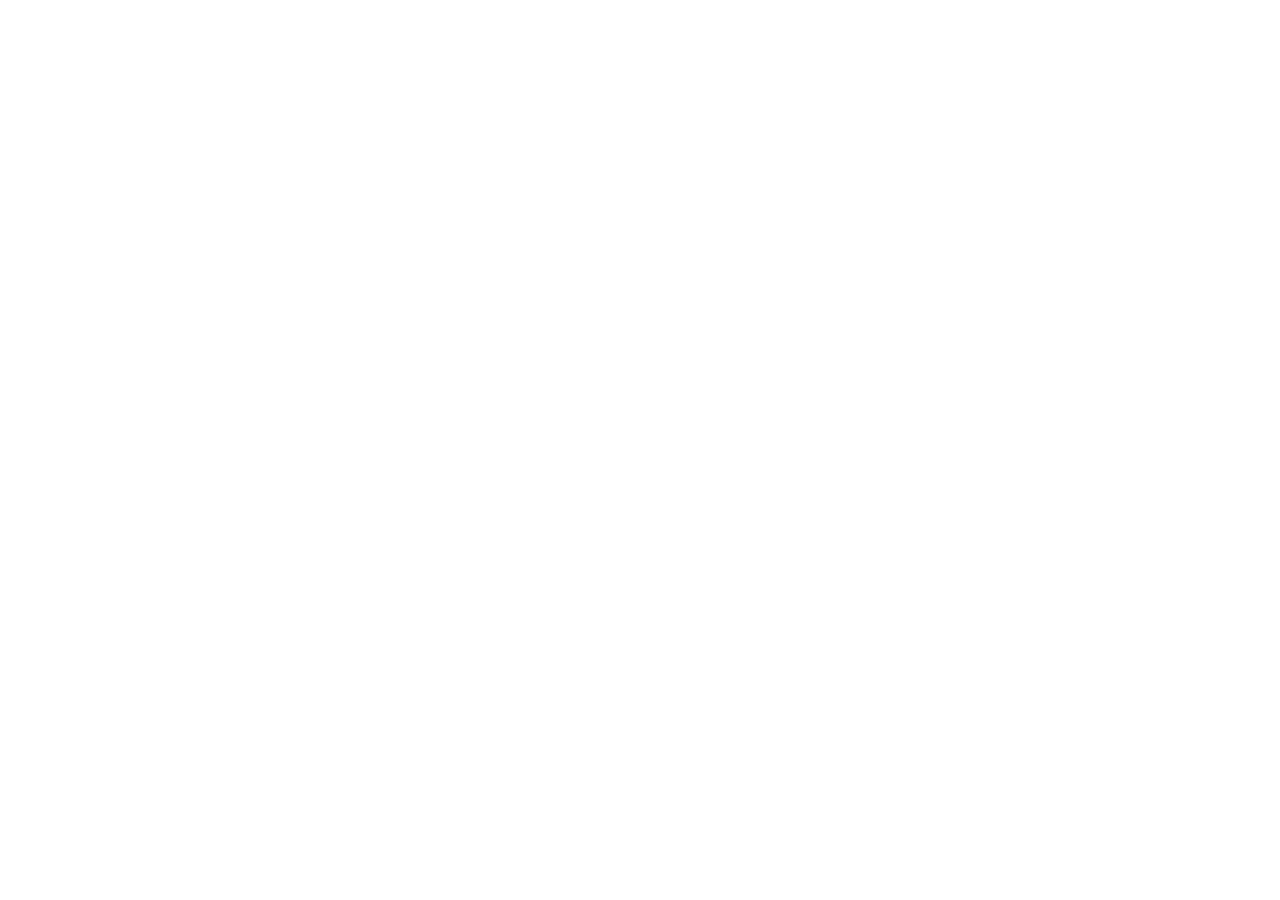
==== index.html @ f760f360 "Update index.html" ====
<!DOCTYPE html>
<html lang="en">
<head>
    <meta charset="UTF-8">
    <meta name="viewport" content="width=device-width, initial-scale=1.0">
    <meta http-equiv="Content-Security-Policy" 
          content="default-src 'self'; 
                   script-src 'self'; 
                   style-src 'self';
                   img-src 'self' data:;
                   base-uri 'none';
                   frame-ancestors 'none';
                   form-action 'self';
                   object-src 'none'">
    <title>BioQCore | Ethical Innovation</title>
    <link rel="stylesheet" href="src/css/main.css">
</head>
<body>
    <div class="container">
        <h1>Welcome to BioQCore Consortium!</h1>
        <p>Global breakthrough in pediatric medicine</p>
        <p>Contact: <span data-sanitize>contact@bioqcore.org</span></p>
    </div>

    <script src="src/js/security.js"></script>
</body>
</html>
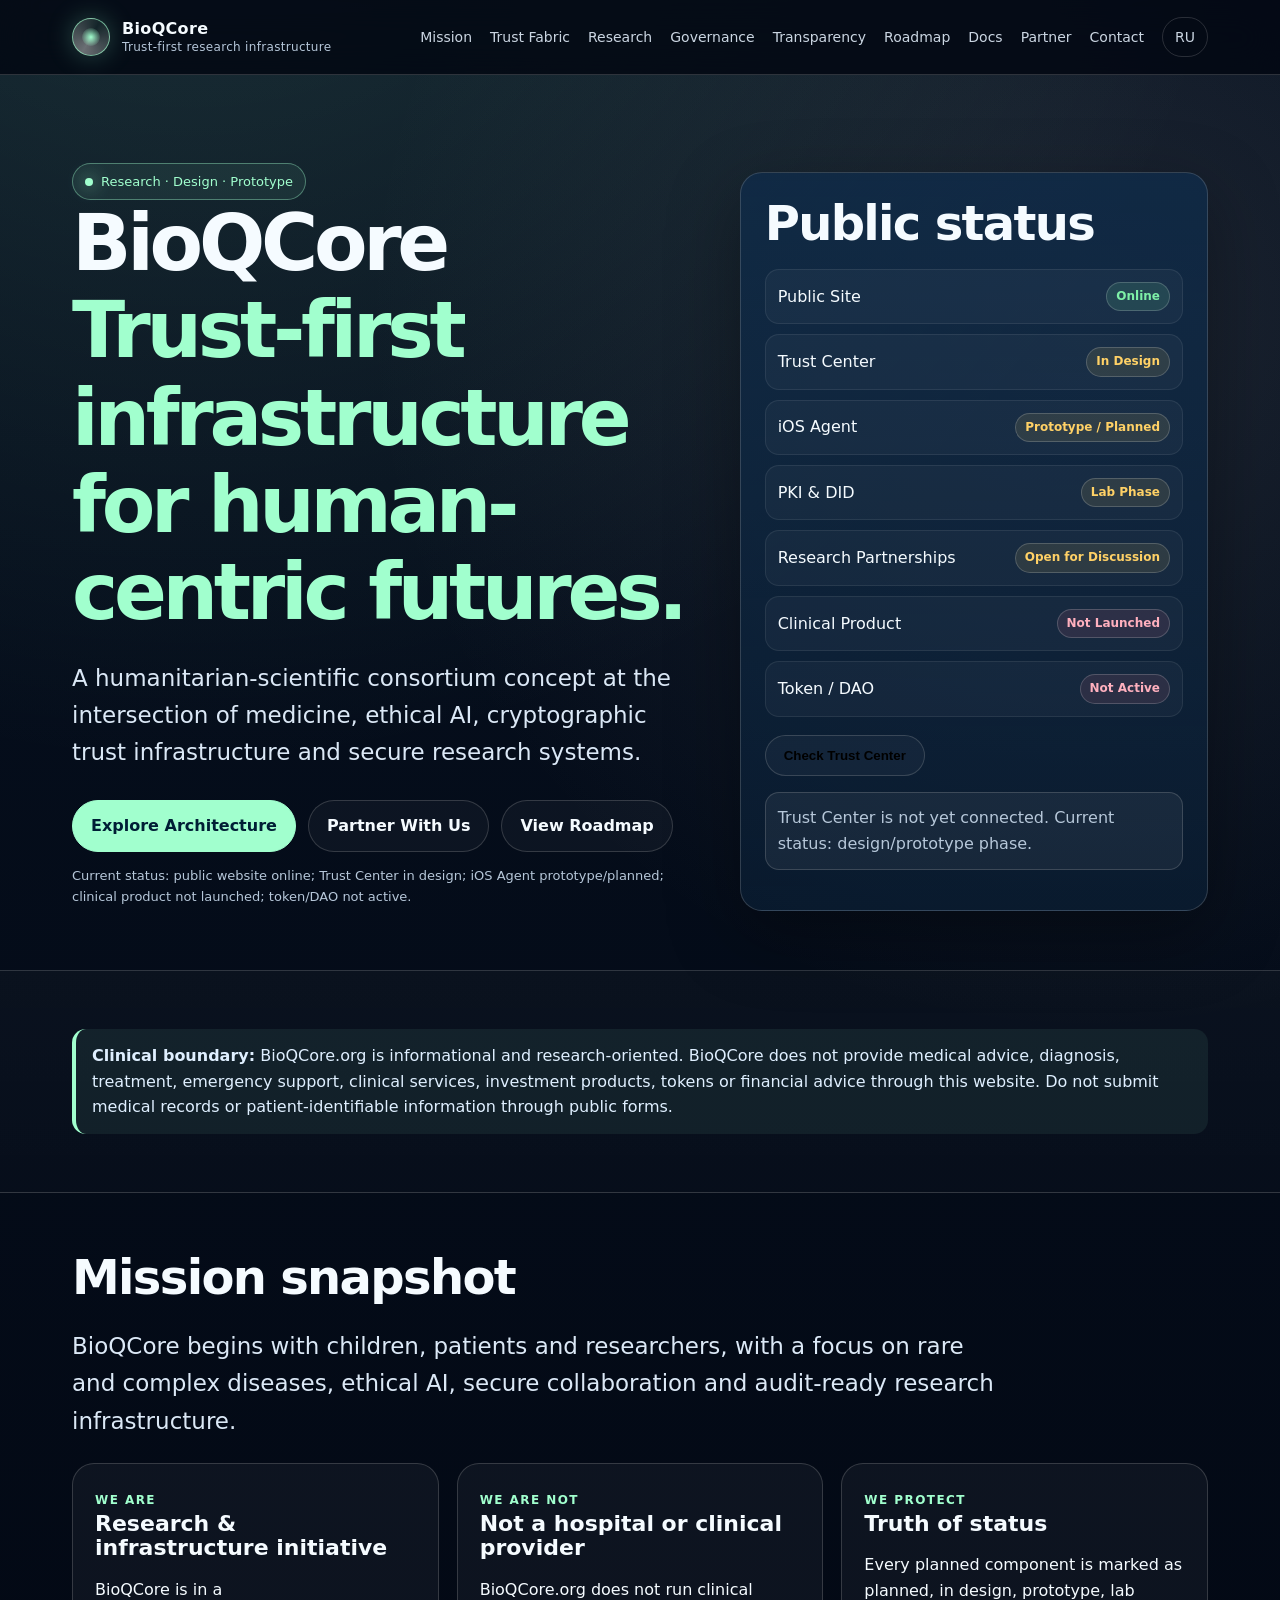
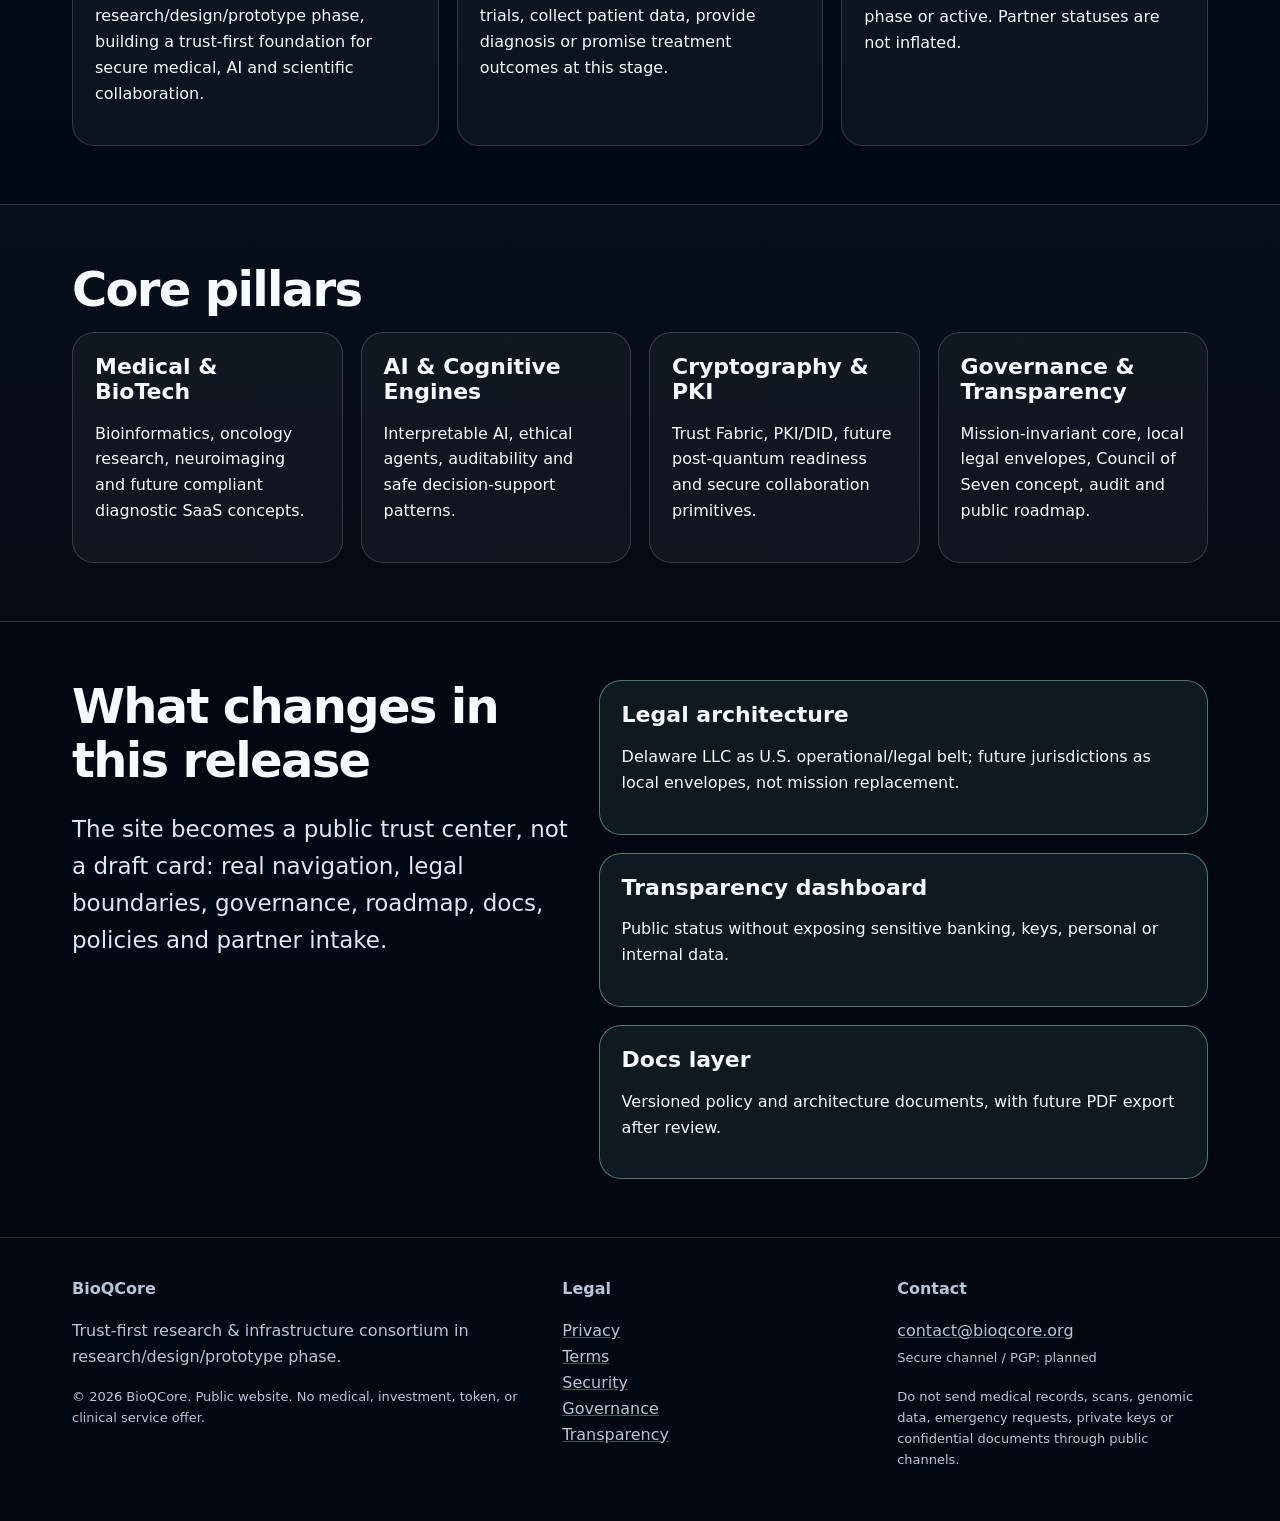
==== commit d512c308: "Update public BioQCore site to v1.0.0-rc" ====
--- a/index.html
+++ b/index.html
@@ -1,27 +1,7 @@
-<!DOCTYPE html>
-<html lang="en">
-<head>
-    <meta charset="UTF-8">
-    <meta name="viewport" content="width=device-width, initial-scale=1.0">
-    <meta http-equiv="Content-Security-Policy" 
-          content="default-src 'self'; 
-                   script-src 'self'; 
-                   style-src 'self';
-                   img-src 'self' data:;
-                   base-uri 'none';
-                   frame-ancestors 'none';
-                   form-action 'self';
-                   object-src 'none'">
-    <title>BioQCore | Ethical Innovation</title>
-    <link rel="stylesheet" href="src/css/main.css">
-</head>
-<body>
-    <div class="container">
-        <h1>Welcome to BioQCore Consortium!</h1>
-        <p>Global breakthrough in pediatric medicine</p>
-        <p>Contact: <span data-sanitize>contact@bioqcore.org</span></p>
-    </div>
-
-    <script src="src/js/security.js"></script>
-</body>
-</html>+<!doctype html><html lang="en"><head><meta charset="utf-8"><meta name="viewport" content="width=device-width, initial-scale=1"><title>BioQCore — Trust-First Research &amp; Infrastructure Consortium</title><meta name="description" content="BioQCore is a trust-first humanitarian and scientific research infrastructure initiative at the intersection of medicine, AI, cryptography, governance and secure collaboration."><meta property="og:title" content="BioQCore — Trust-First Research &amp; Infrastructure Consortium"><meta property="og:description" content="BioQCore is a trust-first humanitarian and scientific research infrastructure initiative at the intersection of medicine, AI, cryptography, governance and secure collaboration."><meta property="og:type" content="website"><meta property="og:url" content="https://bioqcore.org/index.html"><link rel="canonical" href="https://bioqcore.org/index.html"><link rel="stylesheet" href="src/css/main.css"><link rel="icon" href="images/favicon.ico"></head><body><a class="skip" href="#main">Skip to content</a><div class="topbar"><div class="container header"><a class="brand" href="index.html" aria-label="BioQCore Home"><span class="brand-mark" aria-hidden="true"></span><span>BioQCore<small>Trust-first research infrastructure</small></span></a><nav class="nav" aria-label="Main navigation"><a href="mission.html" class="">Mission</a><a href="trust-fabric.html" class="">Trust Fabric</a><a href="research.html" class="">Research</a><a href="governance.html" class="">Governance</a><a href="transparency.html" class="">Transparency</a><a href="roadmap.html" class="">Roadmap</a><a href="docs.html" class="">Docs</a><a href="partner.html" class="">Partner</a><a href="contact.html" class="">Contact</a><a class="pill" href="index.ru.html">RU</a></nav></div></div><main id="main">
+<section class="hero"><div class="container hero-grid"><div><span class="eyebrow"><span class="dot"></span>Research · Design · Prototype</span><h1>BioQCore<br><span class="accent">Trust-first infrastructure for human-centric futures.</span></h1><p class="lead">A humanitarian-scientific consortium concept at the intersection of medicine, ethical AI, cryptographic trust infrastructure and secure research systems.</p><div class="actions"><a class="btn primary" href="trust-fabric.html">Explore Architecture</a><a class="btn ghost" href="partner.html">Partner With Us</a><a class="btn ghost" href="roadmap.html">View Roadmap</a></div><p class="muted small">Current status: public website online; Trust Center in design; iOS Agent prototype/planned; clinical product not launched; token/DAO not active.</p></div><aside class="panel" aria-labelledby="status-title"><h2 id="status-title">Public status</h2><ul class="status-list"><li class="status-row"><span>Public Site</span><span class="badge active">Online</span></li><li class="status-row"><span>Trust Center</span><span class="badge design">In Design</span></li><li class="status-row"><span>iOS Agent</span><span class="badge prototype">Prototype / Planned</span></li><li class="status-row"><span>PKI &amp; DID</span><span class="badge lab">Lab Phase</span></li><li class="status-row"><span>Research Partnerships</span><span class="badge design">Open for Discussion</span></li><li class="status-row"><span>Clinical Product</span><span class="badge not">Not Launched</span></li><li class="status-row"><span>Token / DAO</span><span class="badge not">Not Active</span></li></ul><button id="check-trust-center" class="btn ghost" type="button">Check Trust Center</button><p id="trust-center-status" class="notice">Trust Center is not yet connected. Current status: design/prototype phase.</p></aside></div></section>
+<section class="section alt"><div class="container"><div class="disclaimer"><strong>Clinical boundary:</strong> BioQCore.org is informational and research-oriented. BioQCore does not provide medical advice, diagnosis, treatment, emergency support, clinical services, investment products, tokens or financial advice through this website. Do not submit medical records or patient-identifiable information through public forms.</div></div></section>
+<section class="section"><div class="container"><h2>Mission snapshot</h2><p class="lead">BioQCore begins with children, patients and researchers, with a focus on rare and complex diseases, ethical AI, secure collaboration and audit-ready research infrastructure.</p><div class="grid grid-3"><article class="card"><span class="kicker">We are</span><h3>Research &amp; infrastructure initiative</h3><p>BioQCore is in a research/design/prototype phase, building a trust-first foundation for secure medical, AI and scientific collaboration.</p></article><article class="card"><span class="kicker">We are not</span><h3>Not a hospital or clinical provider</h3><p>BioQCore.org does not run clinical trials, collect patient data, provide diagnosis or promise treatment outcomes at this stage.</p></article><article class="card"><span class="kicker">We protect</span><h3>Truth of status</h3><p>Every planned component is marked as planned, in design, prototype, lab phase or active. Partner statuses are not inflated.</p></article></div></div></section>
+<section class="section alt"><div class="container"><h2>Core pillars</h2><div class="grid grid-4"><div class="card"><h3>Medical &amp; BioTech</h3><p>Bioinformatics, oncology research, neuroimaging and future compliant diagnostic SaaS concepts.</p></div><div class="card"><h3>AI &amp; Cognitive Engines</h3><p>Interpretable AI, ethical agents, auditability and safe decision-support patterns.</p></div><div class="card"><h3>Cryptography &amp; PKI</h3><p>Trust Fabric, PKI/DID, future post-quantum readiness and secure collaboration primitives.</p></div><div class="card"><h3>Governance &amp; Transparency</h3><p>Mission-invariant core, local legal envelopes, Council of Seven concept, audit and public roadmap.</p></div></div></div></section>
+<section class="section"><div class="container split"><div><h2>What changes in this release</h2><p class="lead">The site becomes a public trust center, not a draft card: real navigation, legal boundaries, governance, roadmap, docs, policies and partner intake.</p></div><div class="grid"><a class="card green" href="governance.html"><h3>Legal architecture</h3><p>Delaware LLC as U.S. operational/legal belt; future jurisdictions as local envelopes, not mission replacement.</p></a><a class="card green" href="transparency.html"><h3>Transparency dashboard</h3><p>Public status without exposing sensitive banking, keys, personal or internal data.</p></a><a class="card green" href="docs.html"><h3>Docs layer</h3><p>Versioned policy and architecture documents, with future PDF export after review.</p></a></div></div></section>
+</main><footer class="footer"><div class="container footer-grid"><div><strong>BioQCore</strong><p>Trust-first research &amp; infrastructure consortium in research/design/prototype phase.</p><p class="small">© <span id="year">2026</span> BioQCore. Public website. No medical, investment, token, or clinical service offer.</p></div><div><strong>Legal</strong><p><a href="privacy.html">Privacy</a><br><a href="terms.html">Terms</a><br><a href="security.html">Security</a><br><a href="governance.html">Governance</a><br><a href="transparency.html">Transparency</a></p></div><div><strong>Contact</strong><p><a href="mailto:contact@bioqcore.org">contact@bioqcore.org</a><br><span class="small">Secure channel / PGP: planned</span></p><p class="small">Do not send medical records, scans, genomic data, emergency requests, private keys or confidential documents through public channels.</p></div></div></footer><script src="src/js/site.js" defer></script></body></html>
--- a/src/css/main.css
+++ b/src/css/main.css
@@ -0,0 +1,17 @@
+
+:root{
+  --bg:#06101f; --bg2:#08192d; --panel:#0b2138; --panel2:#0f2b49; --ink:#f5fbff; --muted:#b6c7d9;
+  --line:rgba(192,192,192,.22); --green:#A1FFCE; --silver:#C0C0C0; --blue:#002040; --warning:#ffd166;
+  --danger:#ff7a90; --ok:#7ef0a7; --radius:22px; --shadow:0 24px 70px rgba(0,0,0,.34);
+  --max:1180px; --font:Inter, ui-sans-serif, system-ui, -apple-system, BlinkMacSystemFont, "Segoe UI", sans-serif;
+}
+*{box-sizing:border-box} html{scroll-behavior:smooth} body{margin:0;background:
+  radial-gradient(circle at 15% -10%, rgba(161,255,206,.16), transparent 30%),
+  radial-gradient(circle at 85% 10%, rgba(192,192,192,.12), transparent 24%),
+  linear-gradient(180deg,var(--bg),#020712 70%); color:var(--ink);font-family:var(--font);line-height:1.62}
+a{color:inherit;text-decoration:none} a:hover{color:var(--green)}
+.container{max-width:var(--max);margin:0 auto;padding:0 22px}.skip{position:absolute;left:-9999px}.skip:focus{left:16px;top:16px;z-index:999;background:var(--green);color:#001b2e;padding:10px 14px;border-radius:10px}.topbar{position:sticky;top:0;z-index:50;border-bottom:1px solid var(--line);background:rgba(2,7,18,.82);backdrop-filter:blur(18px)}
+.header{display:flex;align-items:center;justify-content:space-between;gap:18px;min-height:74px}.brand{display:flex;align-items:center;gap:12px;font-weight:800;letter-spacing:.02em}.brand-mark{width:38px;height:38px;border:1px solid rgba(161,255,206,.65);border-radius:50%;background:radial-gradient(circle,var(--green),rgba(161,255,206,.16) 33%,transparent 36%),conic-gradient(from 30deg,rgba(161,255,206,.1),rgba(192,192,192,.55),rgba(161,255,206,.1));box-shadow:0 0 26px rgba(161,255,206,.25)}.brand small{display:block;color:var(--muted);font-weight:500;font-size:12px;margin-top:-4px}.nav{display:flex;align-items:center;gap:18px;flex-wrap:wrap;font-size:14px;color:#dce7f3}.nav a{opacity:.92}.nav .pill{border:1px solid var(--line);border-radius:999px;padding:8px 12px}.lang{display:flex;gap:8px;font-size:12px;color:var(--muted)}
+.hero{padding:88px 0 50px}.hero-grid{display:grid;grid-template-columns:minmax(0,1.15fr) minmax(330px,.85fr);gap:34px;align-items:center}.eyebrow{display:inline-flex;gap:8px;align-items:center;border:1px solid rgba(161,255,206,.38);border-radius:999px;color:var(--green);padding:7px 12px;background:rgba(161,255,206,.07);font-size:13px}.dot{width:8px;height:8px;border-radius:50%;background:var(--green);box-shadow:0 0 18px var(--green)}h1,h2,h3{line-height:1.12;margin:0 0 16px}h1{font-size:clamp(42px,7vw,78px);letter-spacing:-.055em}.accent{color:var(--green)}h2{font-size:clamp(30px,4vw,48px);letter-spacing:-.035em}.page-title{padding:64px 0 26px;border-bottom:1px solid var(--line)}h3{font-size:22px}.lead{font-size:clamp(18px,2.2vw,23px);color:#dbe8f6;max-width:930px}.muted{color:var(--muted)}.small{font-size:13px}.actions{display:flex;gap:12px;flex-wrap:wrap;margin-top:28px}.btn{display:inline-flex;align-items:center;justify-content:center;gap:8px;border-radius:999px;padding:12px 18px;font-weight:800;border:1px solid var(--line);transition:.18s}.btn.primary{background:var(--green);color:#001e35;border-color:var(--green)}.btn.ghost{background:rgba(255,255,255,.035)}.btn:hover{transform:translateY(-1px);color:#001e35;background:var(--green)}.panel{border:1px solid var(--line);border-radius:var(--radius);background:linear-gradient(180deg,rgba(15,43,73,.82),rgba(11,33,56,.64));box-shadow:var(--shadow);padding:24px}.status-list{display:grid;gap:10px;margin:18px 0;padding:0;list-style:none}.status-row{display:flex;align-items:center;justify-content:space-between;gap:14px;border:1px solid rgba(255,255,255,.08);border-radius:14px;padding:12px;background:rgba(255,255,255,.035)}.badge{font-size:12px;font-weight:800;border-radius:999px;padding:4px 9px;border:1px solid rgba(255,255,255,.18);white-space:nowrap}.badge.active{background:rgba(126,240,167,.12);color:var(--ok)}.badge.design,.badge.prototype,.badge.lab,.badge.planned{background:rgba(255,209,102,.10);color:var(--warning)}.badge.not{background:rgba(255,122,144,.10);color:#ffb0be}.grid{display:grid;gap:18px}.grid-2{grid-template-columns:repeat(2,minmax(0,1fr))}.grid-3{grid-template-columns:repeat(3,minmax(0,1fr))}.grid-4{grid-template-columns:repeat(4,minmax(0,1fr))}.section{padding:58px 0}.section.alt{background:linear-gradient(180deg,rgba(255,255,255,.025),rgba(255,255,255,.01));border-top:1px solid var(--line);border-bottom:1px solid var(--line)}.card{border:1px solid var(--line);border-radius:var(--radius);background:rgba(255,255,255,.045);padding:22px}.card strong{color:#fff}.card .kicker{color:var(--green);font-size:12px;text-transform:uppercase;letter-spacing:.12em;font-weight:800}.card.warning{border-color:rgba(255,209,102,.35);background:rgba(255,209,102,.08)}.card.danger{border-color:rgba(255,122,144,.35);background:rgba(255,122,144,.08)}.card.green{border-color:rgba(161,255,206,.42);background:rgba(161,255,206,.08)}.split{display:grid;grid-template-columns:minmax(0,.9fr) minmax(0,1.1fr);gap:28px}.list{padding-left:20px}.list li{margin:8px 0}.timeline{position:relative;display:grid;gap:16px}.timeline-item{display:grid;grid-template-columns:160px 1fr;gap:18px;align-items:start}.phase{font-weight:900;color:var(--green)}.table-wrap{overflow:auto;border:1px solid var(--line);border-radius:18px}table{width:100%;border-collapse:collapse;min-width:700px}th,td{padding:13px 14px;border-bottom:1px solid rgba(255,255,255,.08);text-align:left;vertical-align:top}th{color:var(--green);font-size:13px;text-transform:uppercase;letter-spacing:.08em;background:rgba(255,255,255,.035)}.disclaimer{border-left:4px solid var(--green);padding:14px 16px;border-radius:14px;background:rgba(161,255,206,.07);color:#dfefff}.form{display:grid;gap:14px}.field{display:grid;gap:6px}label{font-weight:800;color:#eaf6ff}.input,select,textarea{width:100%;padding:12px 14px;border-radius:14px;border:1px solid rgba(255,255,255,.16);background:rgba(0,0,0,.28);color:var(--ink);font:inherit}textarea{min-height:130px}.check{display:flex;gap:10px;align-items:flex-start;color:#dce7f3}.check input{margin-top:7px}.notice{padding:12px;border-radius:14px;background:rgba(255,255,255,.055);border:1px solid var(--line);color:var(--muted)}.footer{padding:38px 0;border-top:1px solid var(--line);background:#020711;color:var(--muted)}.footer-grid{display:grid;grid-template-columns:1.2fr .8fr .8fr;gap:24px}.footer a{text-decoration:underline;text-decoration-color:rgba(161,255,206,.35)}.doc-list{display:grid;gap:12px}.doc-item{display:flex;justify-content:space-between;gap:16px;align-items:center;border:1px solid var(--line);border-radius:16px;padding:14px;background:rgba(255,255,255,.035)}.mono{font-family:ui-monospace,SFMono-Regular,Menlo,monospace}.diagram{border:1px solid var(--line);border-radius:22px;background:rgba(255,255,255,.04);padding:18px}.diagram-grid{display:grid;grid-template-columns:repeat(3,1fr);gap:12px}.node{text-align:center;border:1px solid rgba(161,255,206,.26);border-radius:16px;padding:16px;background:rgba(0,32,64,.55)}.arrow{text-align:center;color:var(--green);font-weight:900;padding:6px}.sr-only{position:absolute;width:1px;height:1px;overflow:hidden;clip:rect(0,0,0,0)}
+@media(max-width:920px){.hero-grid,.split,.footer-grid{grid-template-columns:1fr}.grid-3,.grid-4,.grid-2,.diagram-grid{grid-template-columns:1fr}.timeline-item{grid-template-columns:1fr}.header{align-items:flex-start;flex-direction:column}.nav{gap:10px}.hero{padding-top:54px}h1{font-size:44px}}
+@media(max-width:560px){.container{padding:0 16px}.nav{font-size:13px}.section{padding:42px 0}.status-row{align-items:flex-start;flex-direction:column}.actions{flex-direction:column}.btn{width:100%}}
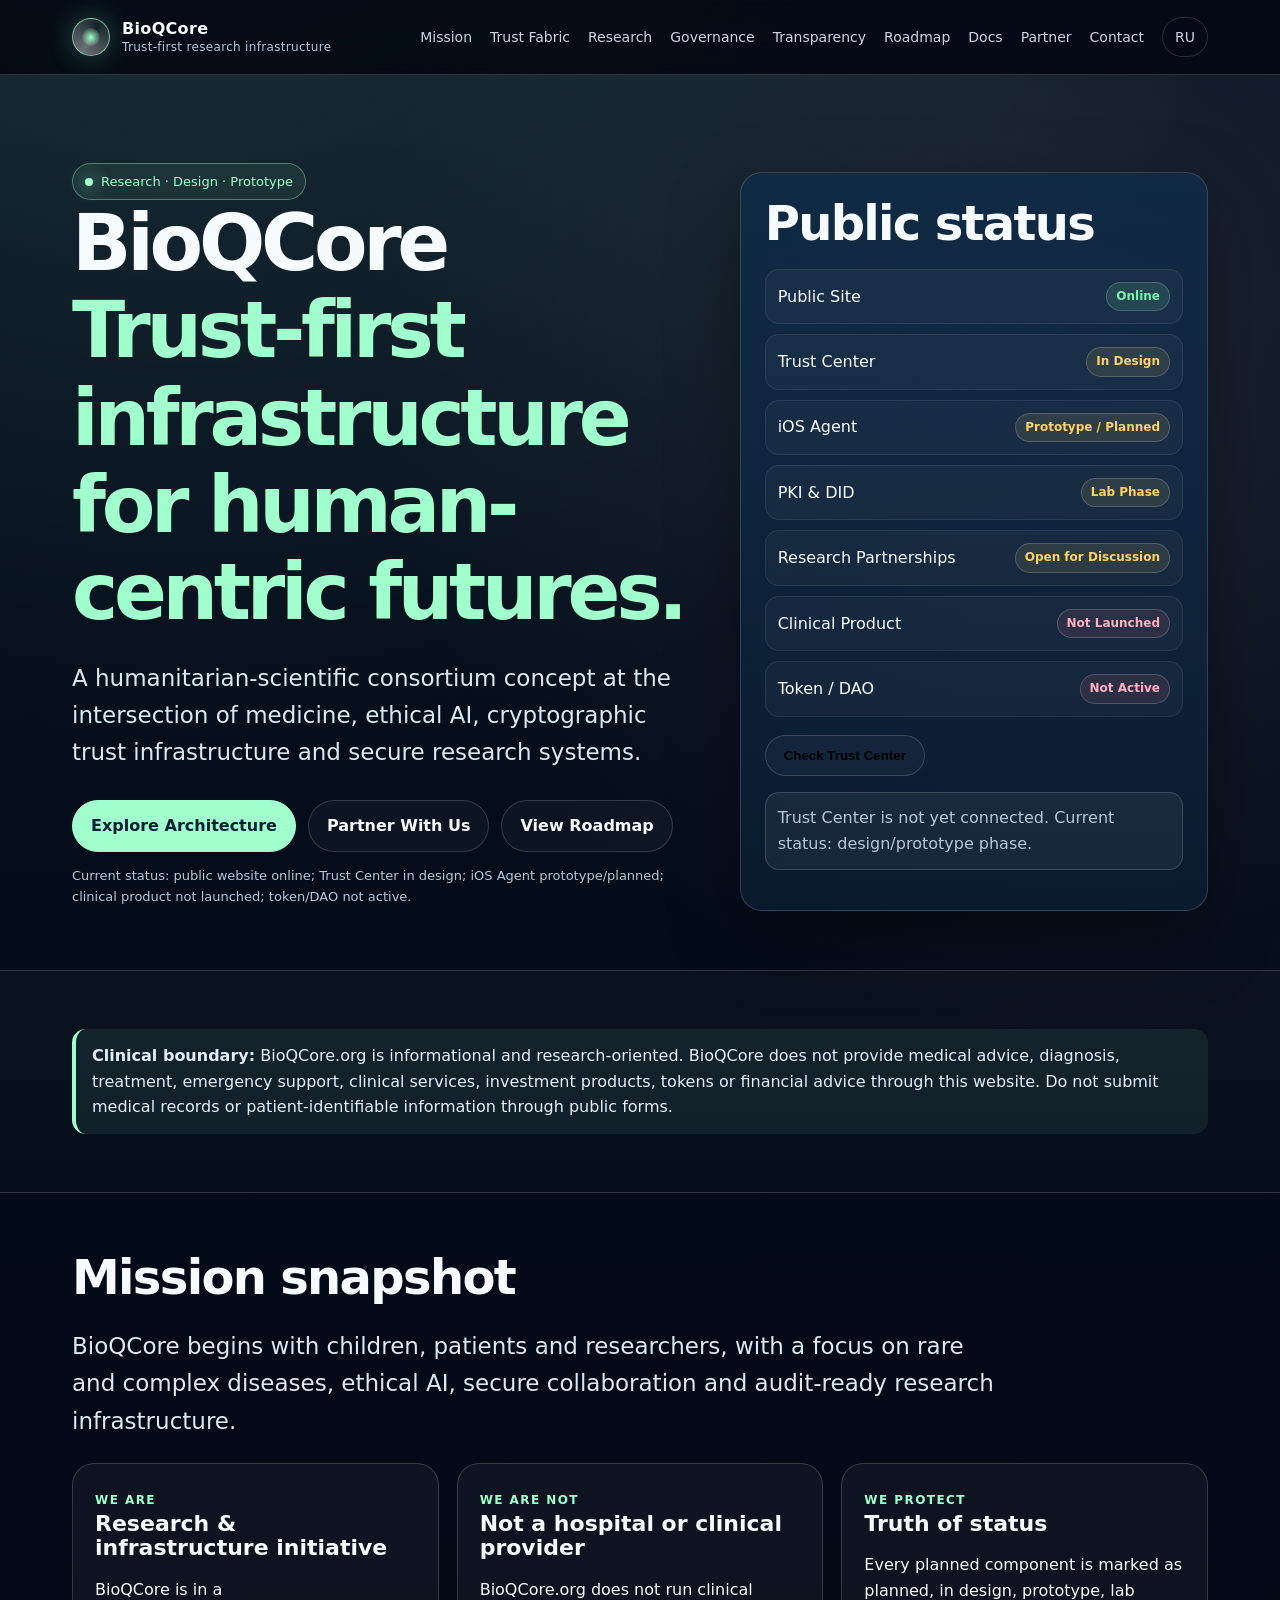
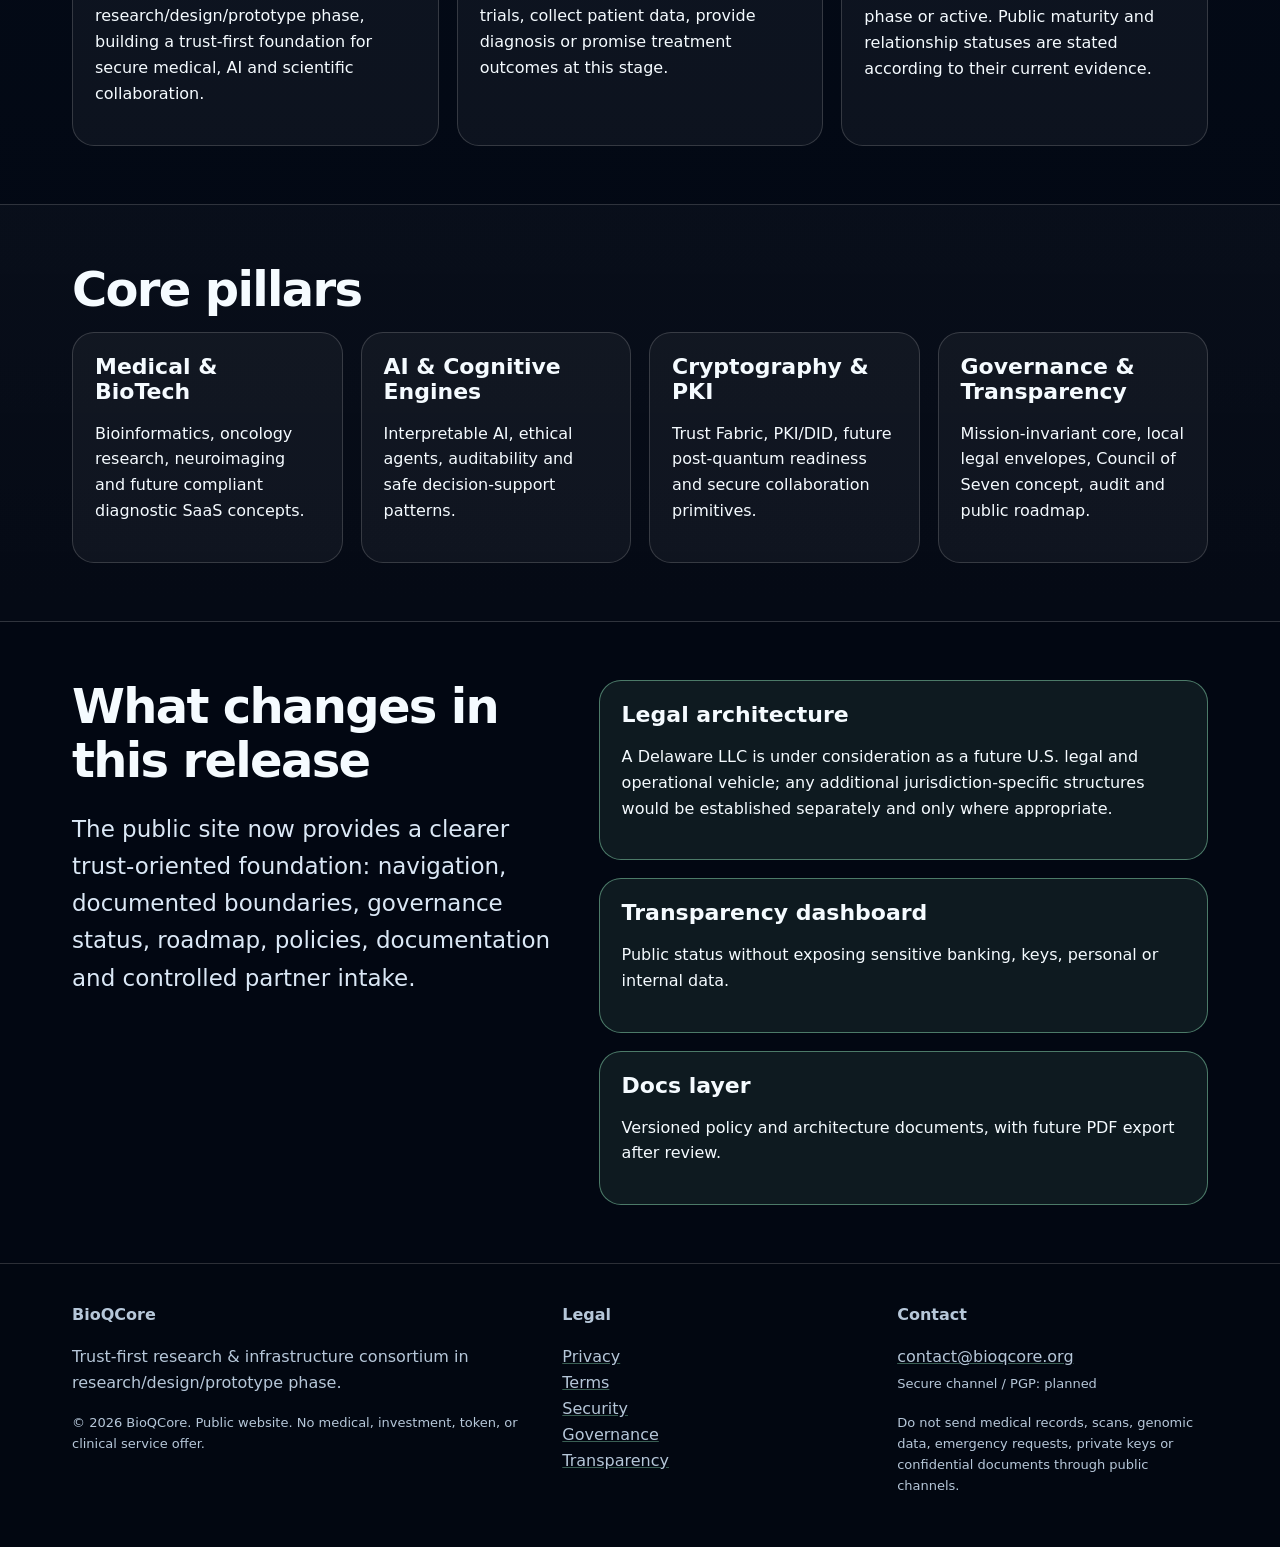
==== commit e35b181b: "Harden public site state, governance and release validation" ====
--- a/index.html
+++ b/index.html
@@ -1,7 +1,7 @@
-<!doctype html><html lang="en"><head><meta charset="utf-8"><meta name="viewport" content="width=device-width, initial-scale=1"><title>BioQCore — Trust-First Research &amp; Infrastructure Consortium</title><meta name="description" content="BioQCore is a trust-first humanitarian and scientific research infrastructure initiative at the intersection of medicine, AI, cryptography, governance and secure collaboration."><meta property="og:title" content="BioQCore — Trust-First Research &amp; Infrastructure Consortium"><meta property="og:description" content="BioQCore is a trust-first humanitarian and scientific research infrastructure initiative at the intersection of medicine, AI, cryptography, governance and secure collaboration."><meta property="og:type" content="website"><meta property="og:url" content="https://bioqcore.org/index.html"><link rel="canonical" href="https://bioqcore.org/index.html"><link rel="stylesheet" href="src/css/main.css"><link rel="icon" href="images/favicon.ico"></head><body><a class="skip" href="#main">Skip to content</a><div class="topbar"><div class="container header"><a class="brand" href="index.html" aria-label="BioQCore Home"><span class="brand-mark" aria-hidden="true"></span><span>BioQCore<small>Trust-first research infrastructure</small></span></a><nav class="nav" aria-label="Main navigation"><a href="mission.html" class="">Mission</a><a href="trust-fabric.html" class="">Trust Fabric</a><a href="research.html" class="">Research</a><a href="governance.html" class="">Governance</a><a href="transparency.html" class="">Transparency</a><a href="roadmap.html" class="">Roadmap</a><a href="docs.html" class="">Docs</a><a href="partner.html" class="">Partner</a><a href="contact.html" class="">Contact</a><a class="pill" href="index.ru.html">RU</a></nav></div></div><main id="main">
-<section class="hero"><div class="container hero-grid"><div><span class="eyebrow"><span class="dot"></span>Research · Design · Prototype</span><h1>BioQCore<br><span class="accent">Trust-first infrastructure for human-centric futures.</span></h1><p class="lead">A humanitarian-scientific consortium concept at the intersection of medicine, ethical AI, cryptographic trust infrastructure and secure research systems.</p><div class="actions"><a class="btn primary" href="trust-fabric.html">Explore Architecture</a><a class="btn ghost" href="partner.html">Partner With Us</a><a class="btn ghost" href="roadmap.html">View Roadmap</a></div><p class="muted small">Current status: public website online; Trust Center in design; iOS Agent prototype/planned; clinical product not launched; token/DAO not active.</p></div><aside class="panel" aria-labelledby="status-title"><h2 id="status-title">Public status</h2><ul class="status-list"><li class="status-row"><span>Public Site</span><span class="badge active">Online</span></li><li class="status-row"><span>Trust Center</span><span class="badge design">In Design</span></li><li class="status-row"><span>iOS Agent</span><span class="badge prototype">Prototype / Planned</span></li><li class="status-row"><span>PKI &amp; DID</span><span class="badge lab">Lab Phase</span></li><li class="status-row"><span>Research Partnerships</span><span class="badge design">Open for Discussion</span></li><li class="status-row"><span>Clinical Product</span><span class="badge not">Not Launched</span></li><li class="status-row"><span>Token / DAO</span><span class="badge not">Not Active</span></li></ul><button id="check-trust-center" class="btn ghost" type="button">Check Trust Center</button><p id="trust-center-status" class="notice">Trust Center is not yet connected. Current status: design/prototype phase.</p></aside></div></section>
+<!doctype html><html lang="en"><head><meta charset="utf-8"><meta name="viewport" content="width=device-width, initial-scale=1"><title>BioQCore — Trust-First Research &amp; Infrastructure Consortium</title><meta name="description" content="BioQCore is a trust-first humanitarian and scientific research infrastructure initiative for secure collaboration, accountable governance and human-centric innovation."><meta property="og:title" content="BioQCore — Trust-First Research &amp; Infrastructure Consortium"><meta property="og:description" content="BioQCore is a trust-first humanitarian and scientific research infrastructure initiative for secure collaboration, accountable governance and human-centric innovation."><meta property="og:type" content="website"><meta property="og:url" content="https://bioqcore.org/"><link rel="canonical" href="https://bioqcore.org/"><link rel="alternate" hreflang="en" href="https://bioqcore.org/"><link rel="alternate" hreflang="ru" href="https://bioqcore.org/index.ru.html"><link rel="alternate" hreflang="x-default" href="https://bioqcore.org/"><link rel="stylesheet" href="src/css/main.css"><link rel="icon" href="images/favicon.ico"></head><body><a class="skip" href="#main">Skip to content</a><div class="topbar"><div class="container header"><a class="brand" href="index.html" aria-label="BioQCore Home"><span class="brand-mark" aria-hidden="true"></span><span>BioQCore<small>Trust-first research infrastructure</small></span></a><nav class="nav" aria-label="Main navigation"><a href="mission.html" class="">Mission</a><a href="trust-fabric.html" class="">Trust Fabric</a><a href="research.html" class="">Research</a><a href="governance.html" class="">Governance</a><a href="transparency.html" class="">Transparency</a><a href="roadmap.html" class="">Roadmap</a><a href="docs.html" class="">Docs</a><a href="partner.html" class="">Partner</a><a href="contact.html" class="">Contact</a><a class="pill" href="index.ru.html">RU</a></nav></div></div><main id="main">
+<section class="hero"><div class="container hero-grid"><div><span class="eyebrow"><span class="dot"></span>Research · Design · Prototype</span><h1>BioQCore<br><span class="accent">Trust-first infrastructure for human-centric futures.</span></h1><p class="lead">A humanitarian-scientific consortium concept at the intersection of medicine, ethical AI, cryptographic trust infrastructure and secure research systems.</p><div class="actions"><a class="btn primary" href="trust-fabric.html">Explore Architecture</a><a class="btn ghost" href="partner.html">Partner With Us</a><a class="btn ghost" href="roadmap.html">View Roadmap</a></div><p class="muted small">Current status: public website online; Trust Center in design; iOS Agent prototype/planned; clinical product not launched; token/DAO not active.</p></div><aside class="panel" aria-labelledby="status-title"><h2 id="status-title">Public status</h2><ul class="status-list"><li class="status-row" data-status-key="site"><span>Public Site</span><span class="badge active">Online</span></li><li class="status-row" data-status-key="trust_center"><span>Trust Center</span><span class="badge design">In Design</span></li><li class="status-row" data-status-key="ios_agent"><span>iOS Agent</span><span class="badge prototype">Prototype / Planned</span></li><li class="status-row" data-status-key="pki_did"><span>PKI &amp; DID</span><span class="badge lab">Lab Phase</span></li><li class="status-row" data-status-key="research_partnerships"><span>Research Partnerships</span><span class="badge design">Open for Discussion</span></li><li class="status-row" data-status-key="clinical_product"><span>Clinical Product</span><span class="badge not">Not Launched</span></li><li class="status-row" data-status-key="token_dao"><span>Token / DAO</span><span class="badge not">Not Active</span></li></ul><button id="check-trust-center" class="btn ghost" type="button">Check Trust Center</button><p id="trust-center-status" class="notice">Trust Center is not yet connected. Current status: design/prototype phase.</p></aside></div></section>
 <section class="section alt"><div class="container"><div class="disclaimer"><strong>Clinical boundary:</strong> BioQCore.org is informational and research-oriented. BioQCore does not provide medical advice, diagnosis, treatment, emergency support, clinical services, investment products, tokens or financial advice through this website. Do not submit medical records or patient-identifiable information through public forms.</div></div></section>
-<section class="section"><div class="container"><h2>Mission snapshot</h2><p class="lead">BioQCore begins with children, patients and researchers, with a focus on rare and complex diseases, ethical AI, secure collaboration and audit-ready research infrastructure.</p><div class="grid grid-3"><article class="card"><span class="kicker">We are</span><h3>Research &amp; infrastructure initiative</h3><p>BioQCore is in a research/design/prototype phase, building a trust-first foundation for secure medical, AI and scientific collaboration.</p></article><article class="card"><span class="kicker">We are not</span><h3>Not a hospital or clinical provider</h3><p>BioQCore.org does not run clinical trials, collect patient data, provide diagnosis or promise treatment outcomes at this stage.</p></article><article class="card"><span class="kicker">We protect</span><h3>Truth of status</h3><p>Every planned component is marked as planned, in design, prototype, lab phase or active. Partner statuses are not inflated.</p></article></div></div></section>
+<section class="section"><div class="container"><h2>Mission snapshot</h2><p class="lead">BioQCore begins with children, patients and researchers, with a focus on rare and complex diseases, ethical AI, secure collaboration and audit-ready research infrastructure.</p><div class="grid grid-3"><article class="card"><span class="kicker">We are</span><h3>Research &amp; infrastructure initiative</h3><p>BioQCore is in a research/design/prototype phase, building a trust-first foundation for secure medical, AI and scientific collaboration.</p></article><article class="card"><span class="kicker">We are not</span><h3>Not a hospital or clinical provider</h3><p>BioQCore.org does not run clinical trials, collect patient data, provide diagnosis or promise treatment outcomes at this stage.</p></article><article class="card"><span class="kicker">We protect</span><h3>Truth of status</h3><p>Every planned component is marked as planned, in design, prototype, lab phase or active. Public maturity and relationship statuses are stated according to their current evidence.</p></article></div></div></section>
 <section class="section alt"><div class="container"><h2>Core pillars</h2><div class="grid grid-4"><div class="card"><h3>Medical &amp; BioTech</h3><p>Bioinformatics, oncology research, neuroimaging and future compliant diagnostic SaaS concepts.</p></div><div class="card"><h3>AI &amp; Cognitive Engines</h3><p>Interpretable AI, ethical agents, auditability and safe decision-support patterns.</p></div><div class="card"><h3>Cryptography &amp; PKI</h3><p>Trust Fabric, PKI/DID, future post-quantum readiness and secure collaboration primitives.</p></div><div class="card"><h3>Governance &amp; Transparency</h3><p>Mission-invariant core, local legal envelopes, Council of Seven concept, audit and public roadmap.</p></div></div></div></section>
-<section class="section"><div class="container split"><div><h2>What changes in this release</h2><p class="lead">The site becomes a public trust center, not a draft card: real navigation, legal boundaries, governance, roadmap, docs, policies and partner intake.</p></div><div class="grid"><a class="card green" href="governance.html"><h3>Legal architecture</h3><p>Delaware LLC as U.S. operational/legal belt; future jurisdictions as local envelopes, not mission replacement.</p></a><a class="card green" href="transparency.html"><h3>Transparency dashboard</h3><p>Public status without exposing sensitive banking, keys, personal or internal data.</p></a><a class="card green" href="docs.html"><h3>Docs layer</h3><p>Versioned policy and architecture documents, with future PDF export after review.</p></a></div></div></section>
+<section class="section"><div class="container split"><div><h2>What changes in this release</h2><p class="lead">The public site now provides a clearer trust-oriented foundation: navigation, documented boundaries, governance status, roadmap, policies, documentation and controlled partner intake.</p></div><div class="grid"><a class="card green" href="governance.html"><h3>Legal architecture</h3><p>A Delaware LLC is under consideration as a future U.S. legal and operational vehicle; any additional jurisdiction-specific structures would be established separately and only where appropriate.</p></a><a class="card green" href="transparency.html"><h3>Transparency dashboard</h3><p>Public status without exposing sensitive banking, keys, personal or internal data.</p></a><a class="card green" href="docs.html"><h3>Docs layer</h3><p>Versioned policy and architecture documents, with future PDF export after review.</p></a></div></div></section>
 </main><footer class="footer"><div class="container footer-grid"><div><strong>BioQCore</strong><p>Trust-first research &amp; infrastructure consortium in research/design/prototype phase.</p><p class="small">© <span id="year">2026</span> BioQCore. Public website. No medical, investment, token, or clinical service offer.</p></div><div><strong>Legal</strong><p><a href="privacy.html">Privacy</a><br><a href="terms.html">Terms</a><br><a href="security.html">Security</a><br><a href="governance.html">Governance</a><br><a href="transparency.html">Transparency</a></p></div><div><strong>Contact</strong><p><a href="mailto:contact@bioqcore.org">contact@bioqcore.org</a><br><span class="small">Secure channel / PGP: planned</span></p><p class="small">Do not send medical records, scans, genomic data, emergency requests, private keys or confidential documents through public channels.</p></div></div></footer><script src="src/js/site.js" defer></script></body></html>
